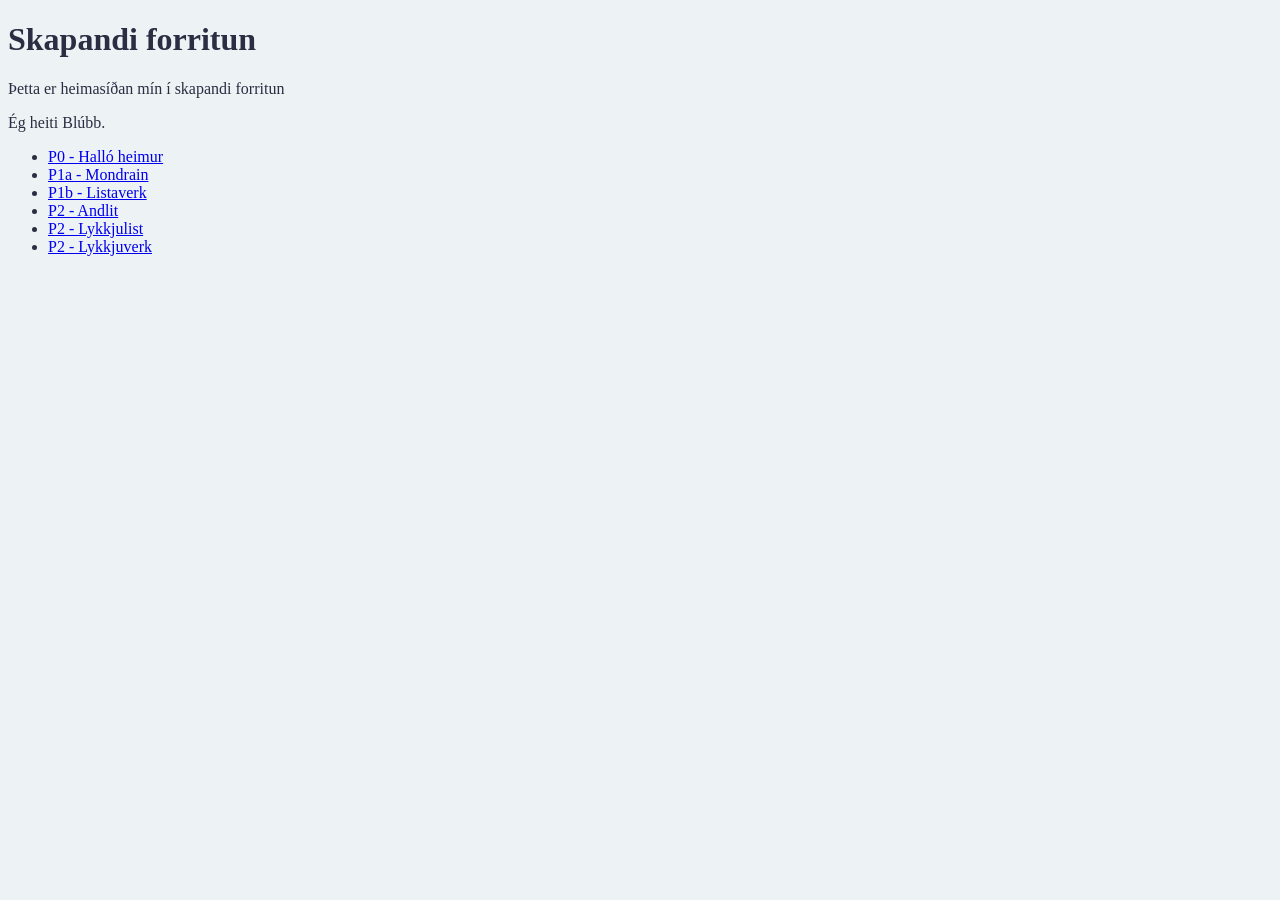
==== index.html @ d27ff9da "klárað" ====
<!DOCTYPE html>
<html>
  <head>
    <meta charset="UTF-8">
    <title>Nemandi Nemandason</title>
    <!-- Skráin style.css stjórnar útlitinu á vefsíðunni þinni.
      Ef þú hefur næstu línu í öllum síðunum hér þá munu þær allar hafa sama útlitið.
      Þetta auðveldar þér að gera nýjar síður á vefsíðunni þinni. -->
    <link href="style.css" rel="stylesheet" type="text/css" media="all">
  </head>
  <body>
  <div id="content">

    <h1>Skapandi forritun</h1>

    <p>Þetta er heimasíðan mín í skapandi forritun</p>
    <p>Ég heiti Blúbb. </p>

    <ul>
      <li><a href = "P0-HalloHeimur/index.html">P0 - Halló heimur</a> </li>
      <li><a href = "P1a-Mondrain/index.html">P1a - Mondrain</a> </li>
      <li><a href = "P1b-listaverk/index.html">P1b - Listaverk</a> </li>
      <li><a href = "P2-Andlit/index.html">P2 - Andlit</a> </li>
      <li><a href = "P3a-Lykkjulist/index.html">P2 - Lykkjulist</a> </li>
      <li><a href = "P3b-Lykkjuverk/index.html">P2 - Lykkjuverk</a> </li>
    </ul>
    </div>
  </body>
</html>
---- style.css ----
/* Með CSS stjórnarðu ´tliti síðunnar, eins og litum, leturgerð, og staðsetningu
innihledsins. En sjálft innihald síðunnar er í HTML kóðanum.
Til þess að læra að gera eitthvað, prófaðu að leita á google af því sem þú vilt vita, til dæmis:
"how to change link color." */

body {
  background-color: #EDF2F4;
  color: #2B2D42;
}
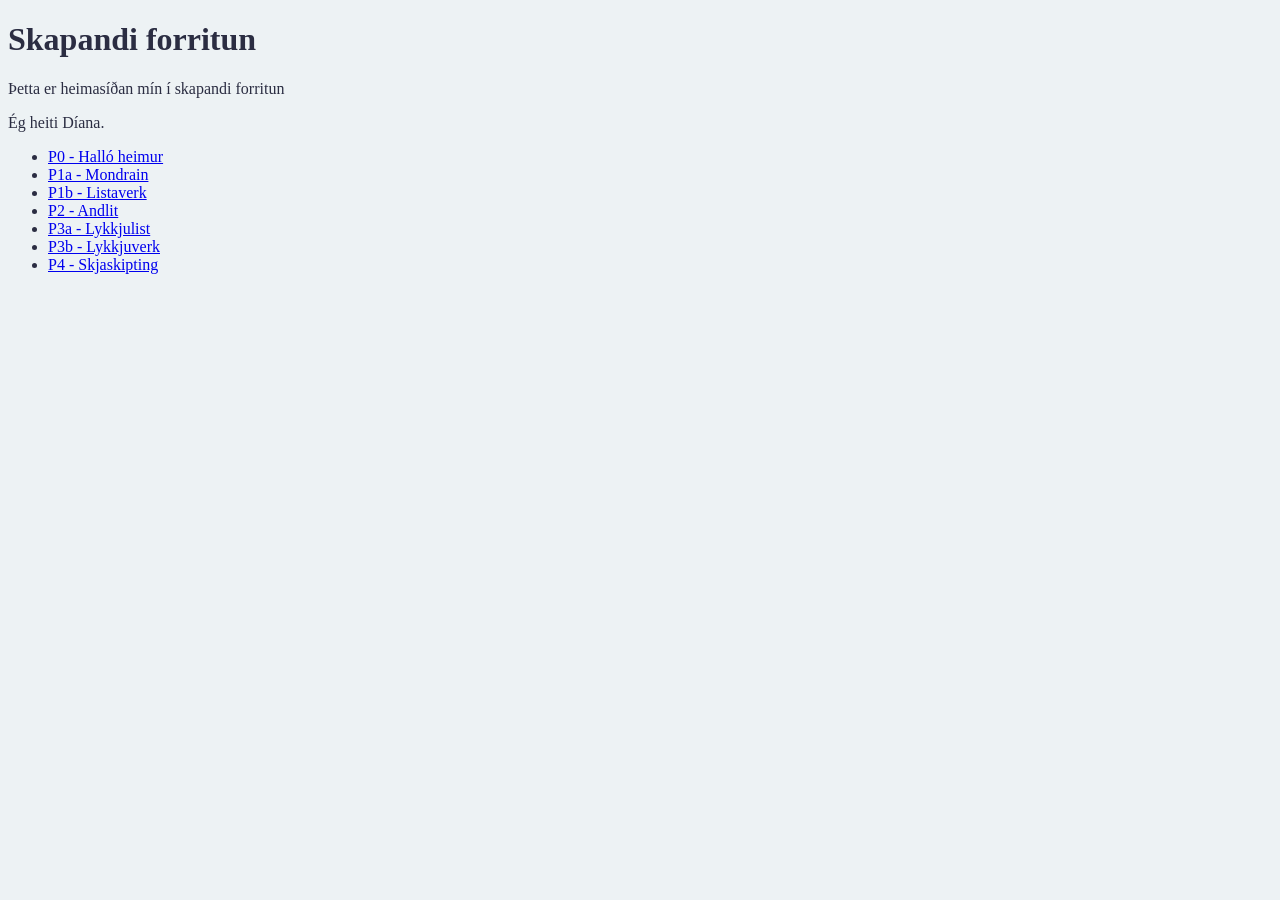
==== commit 6357d402: "P4 klárað" ====
--- a/index.html
+++ b/index.html
@@ -14,15 +14,16 @@
     <h1>Skapandi forritun</h1>
 
     <p>Þetta er heimasíðan mín í skapandi forritun</p>
-    <p>Ég heiti Blúbb. </p>
+    <p>Ég heiti Díana. </p>
 
     <ul>
       <li><a href = "P0-HalloHeimur/index.html">P0 - Halló heimur</a> </li>
       <li><a href = "P1a-Mondrain/index.html">P1a - Mondrain</a> </li>
       <li><a href = "P1b-listaverk/index.html">P1b - Listaverk</a> </li>
       <li><a href = "P2-Andlit/index.html">P2 - Andlit</a> </li>
-      <li><a href = "P3a-Lykkjulist/index.html">P2 - Lykkjulist</a> </li>
-      <li><a href = "P3b-Lykkjuverk/index.html">P2 - Lykkjuverk</a> </li>
+      <li><a href = "P3a-Lykkjulist/index.html">P3a - Lykkjulist</a> </li>
+      <li><a href = "P3b-Lykkjuverk/index.html">P3b - Lykkjuverk</a> </li>
+      <li><a href = "P4-Skjaskipting/index.html">P4 - Skjaskipting</a> </li>
     </ul>
     </div>
   </body>
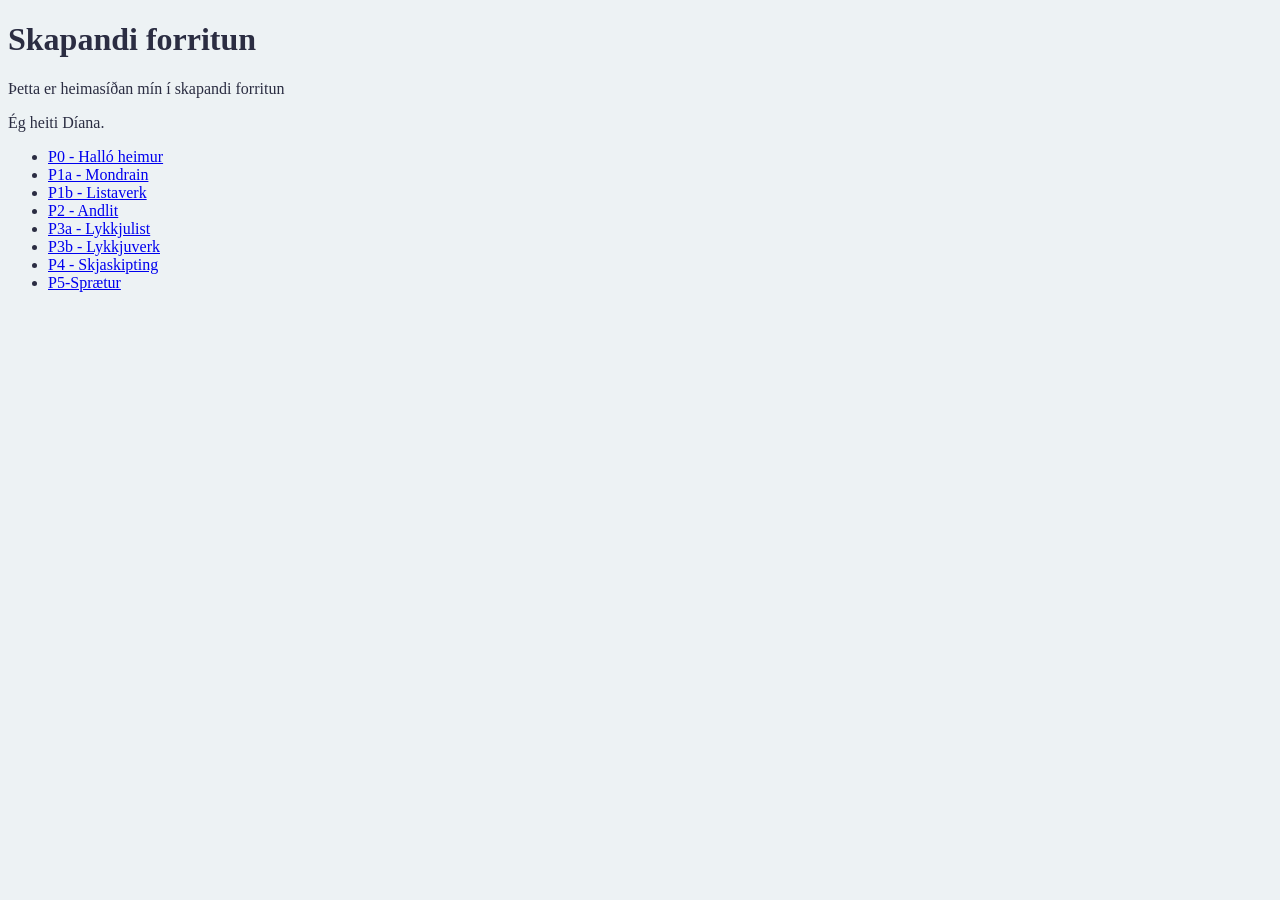
==== commit e80b1d46: "P5 klárað" ====
--- a/index.html
+++ b/index.html
@@ -24,6 +24,7 @@
       <li><a href = "P3a-Lykkjulist/index.html">P3a - Lykkjulist</a> </li>
       <li><a href = "P3b-Lykkjuverk/index.html">P3b - Lykkjuverk</a> </li>
       <li><a href = "P4-Skjaskipting/index.html">P4 - Skjaskipting</a> </li>
+      <li><a href = "P5-Sprætur/index.html">P5-Sprætur</a> </li>
     </ul>
     </div>
   </body>
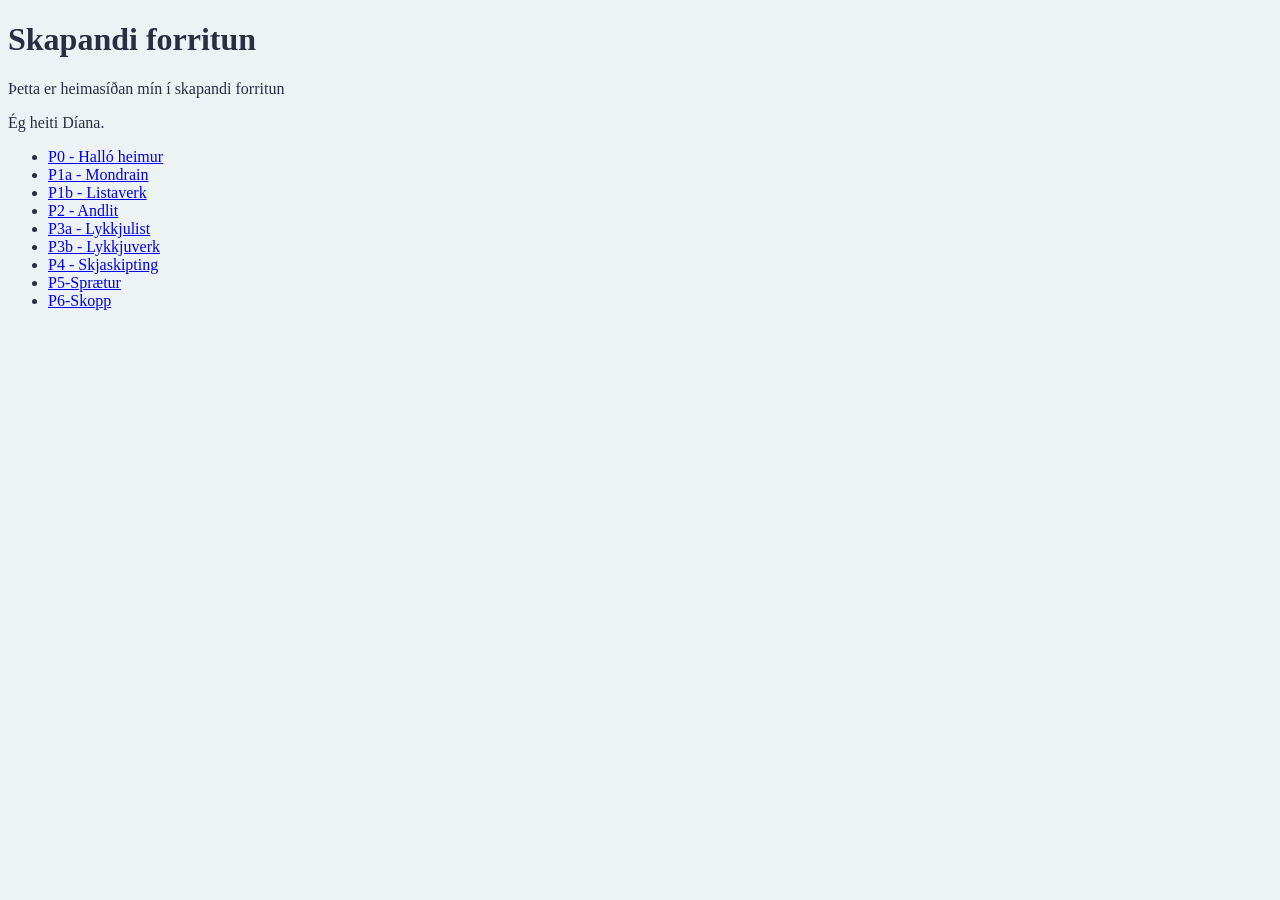
==== commit 8a55a15d: "P6 klárað" ====
--- a/index.html
+++ b/index.html
@@ -25,6 +25,7 @@
       <li><a href = "P3b-Lykkjuverk/index.html">P3b - Lykkjuverk</a> </li>
       <li><a href = "P4-Skjaskipting/index.html">P4 - Skjaskipting</a> </li>
       <li><a href = "P5-Sprætur/index.html">P5-Sprætur</a> </li>
+      <li><a href = "P6-Skopp/index.html">P6-Skopp</a> </li>
     </ul>
     </div>
   </body>
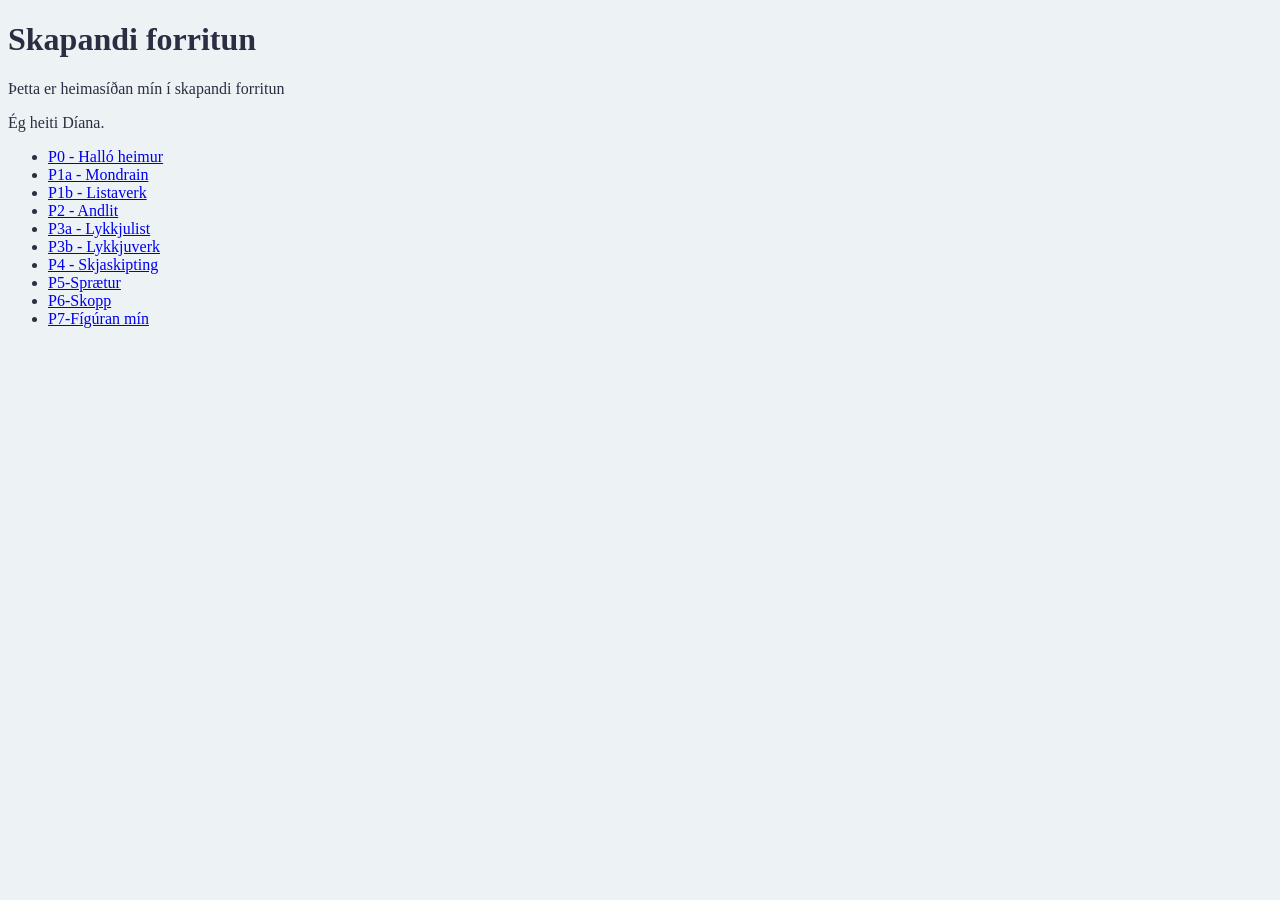
==== commit 49ed65a7: "P7 klárað" ====
--- a/index.html
+++ b/index.html
@@ -26,6 +26,7 @@
       <li><a href = "P4-Skjaskipting/index.html">P4 - Skjaskipting</a> </li>
       <li><a href = "P5-Sprætur/index.html">P5-Sprætur</a> </li>
       <li><a href = "P6-Skopp/index.html">P6-Skopp</a> </li>
+      <li><a href = "P7-Fígúran mín/index.html">P7-Fígúran mín</a> </li>
     </ul>
     </div>
   </body>
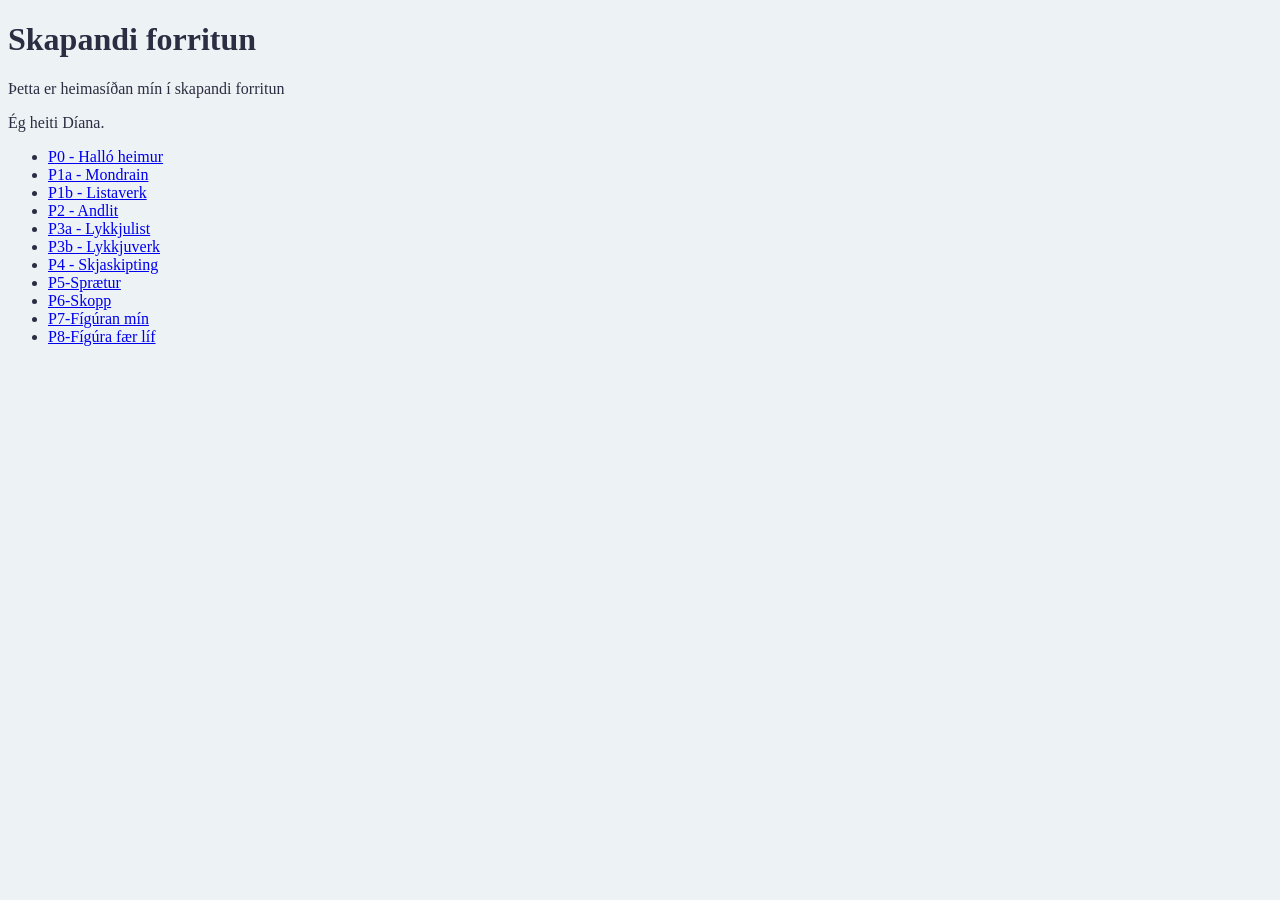
==== commit 3eb9b1d8: "P8" ====
--- a/index.html
+++ b/index.html
@@ -27,6 +27,7 @@
       <li><a href = "P5-Sprætur/index.html">P5-Sprætur</a> </li>
       <li><a href = "P6-Skopp/index.html">P6-Skopp</a> </li>
       <li><a href = "P7-Fígúran mín/index.html">P7-Fígúran mín</a> </li>
+      <li><a href = "P8-Fígúra fær líf/index.html">P8-Fígúra fær líf</a> </li>
     </ul>
     </div>
   </body>
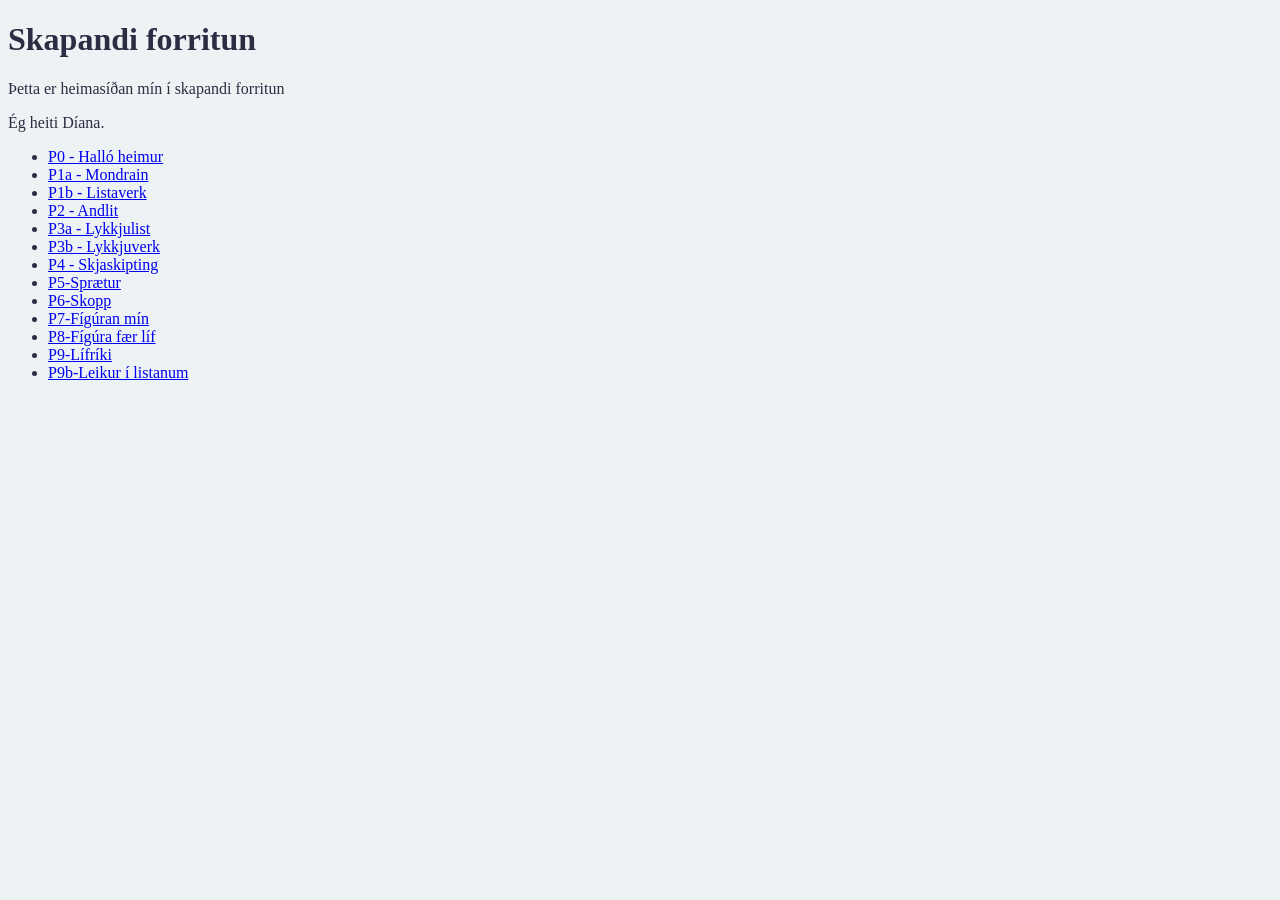
==== commit 16e8b5d1: "P9 og P9b klárað" ====
--- a/index.html
+++ b/index.html
@@ -28,6 +28,8 @@
       <li><a href = "P6-Skopp/index.html">P6-Skopp</a> </li>
       <li><a href = "P7-Fígúran mín/index.html">P7-Fígúran mín</a> </li>
       <li><a href = "P8-Fígúra fær líf/index.html">P8-Fígúra fær líf</a> </li>
+      <li><a href = "P9-Lífríki/index.html">P9-Lífríki</a> </li>
+      <li><a href = "P9b-Leikur í listanum/index.html">P9b-Leikur í listanum</a> </li>
     </ul>
     </div>
   </body>
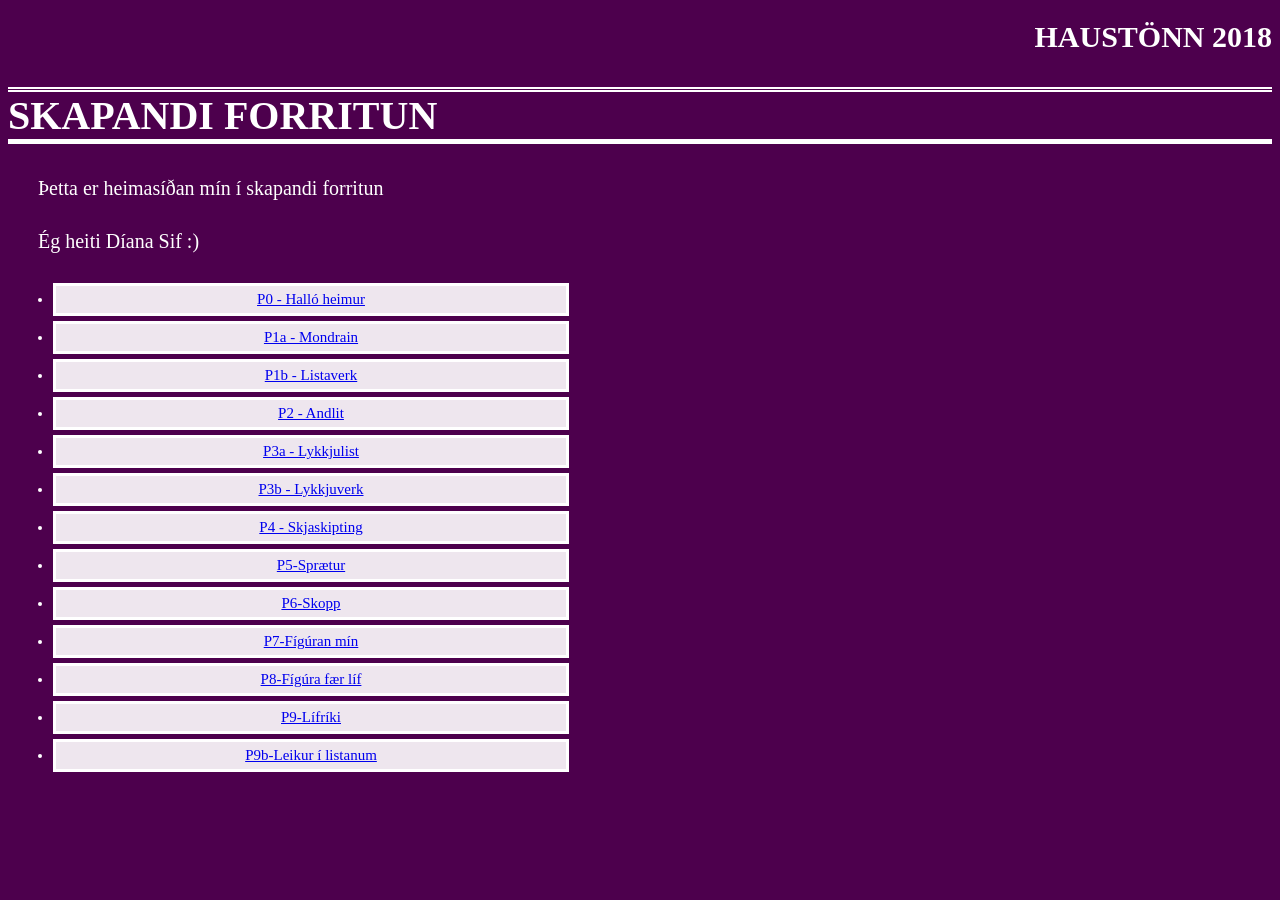
==== commit 1fbf0174: "Forsíða tilbúin" ====
--- a/index.html
+++ b/index.html
@@ -11,10 +11,11 @@
   <body>
   <div id="content">
 
-    <h1>Skapandi forritun</h1>
+     <h1>HAUSTÖNN 2018</h1><h2>SKAPANDI FORRITUN</h2>
+
 
     <p>Þetta er heimasíðan mín í skapandi forritun</p>
-    <p>Ég heiti Díana. </p>
+    <p>Ég heiti Díana Sif :) </p>
 
     <ul>
       <li><a href = "P0-HalloHeimur/index.html">P0 - Halló heimur</a> </li>
--- a/style.css
+++ b/style.css
@@ -4,6 +4,42 @@
 "how to change link color." */
 
 body {
-  background-color: #EDF2F4;
-  color: #2B2D42;
+  background-color: #4d004d;
 }
+h1{
+  font-family: "Times New Roman", Times, serif;
+  font-size: 30px;
+  color:  white;
+  text-align: right;
+}
+
+h2 {
+  border-width:5px;
+  border-top-style:double;
+  border-bottom-style: solid;
+  font-family: "Times New Roman", Times, serif;
+  font-size: 40px;
+  color:  white;
+  text-align: left;
+}
+
+P {
+  font-family: "Times New Roman", Times, serif;
+  color:  Blue;
+  font-size: 20px;
+  color:  white;
+  text-align: left;
+  margin: 30px;
+}
+
+li {
+    font-family: "Times New Roman", Times, serif;
+    background-color: rgba(255, 255, 255, 0.9);
+    color:  white;
+    text-align: center;
+    font-size: 15px;
+    width: 500px;
+    border: 3px solid white;
+    padding: 5px;
+    margin: 5px;
+}
